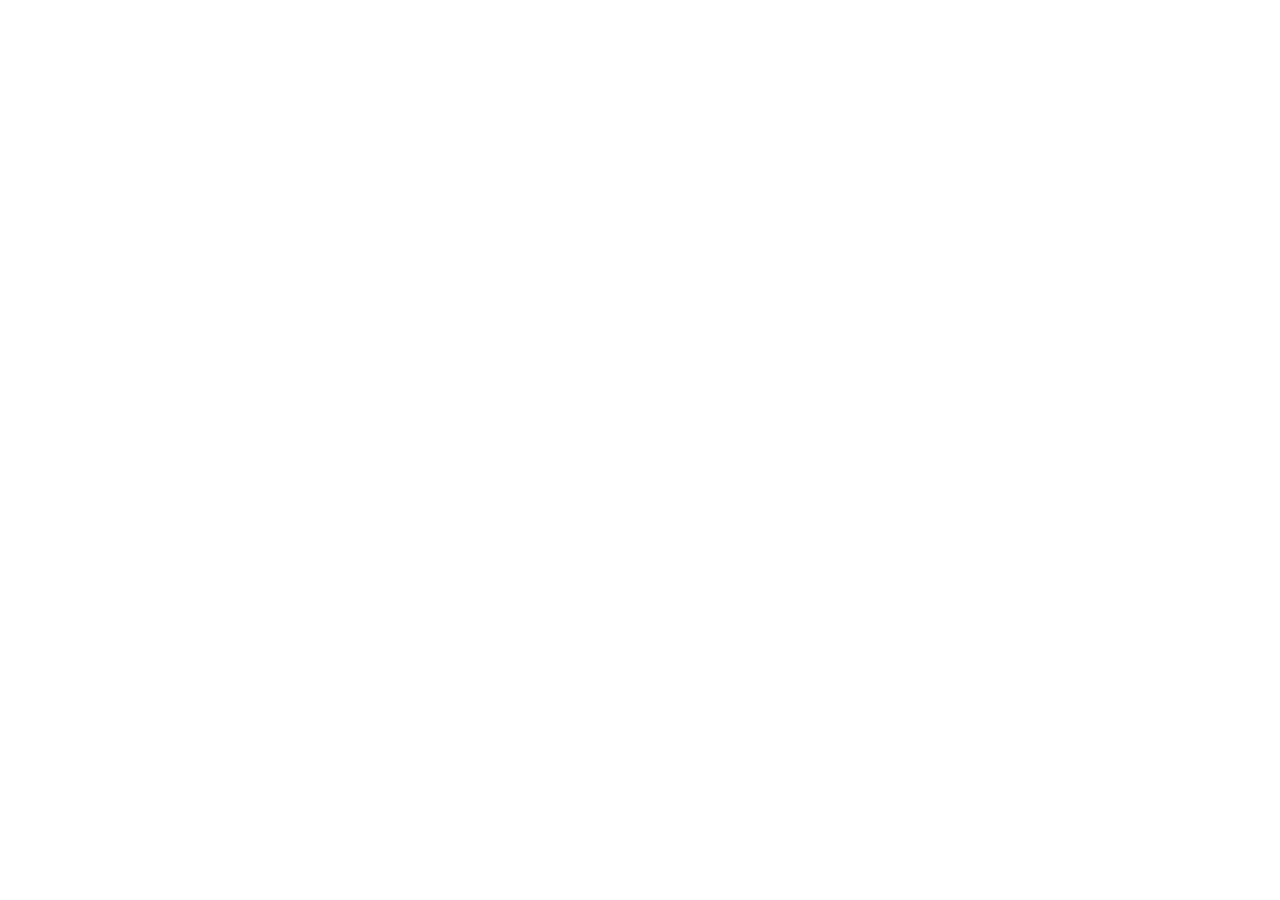
==== knowledge/Music/index.html @ fa02295b "add practice demo" ====
<!doctype html>
<html>
	<head>
		<!--声明当前页面的编码集gbk，gb2312中文编码，utf-8国际编码-->
		<meta http-equiv="Content-Type" content="text/html; charset=utf-8">
		<!--当前页面的三要素-->
		<title>音乐播放器</title>
		<meta name="Keywords" content="关键词,关键词">
		<meta name="description" content"">	 
		<!--head标签里面可以放css，js-->
		<!--css：层叠样式表，就想一件美丽的外衣-->
		<style type="text/css">
		*{margin:0px;padding:0px;}
		
		
		</style>
	
	</head>
<body>
	
    <script>
        var audio=document.createElement("audio");

    </script>
</body>
</html>
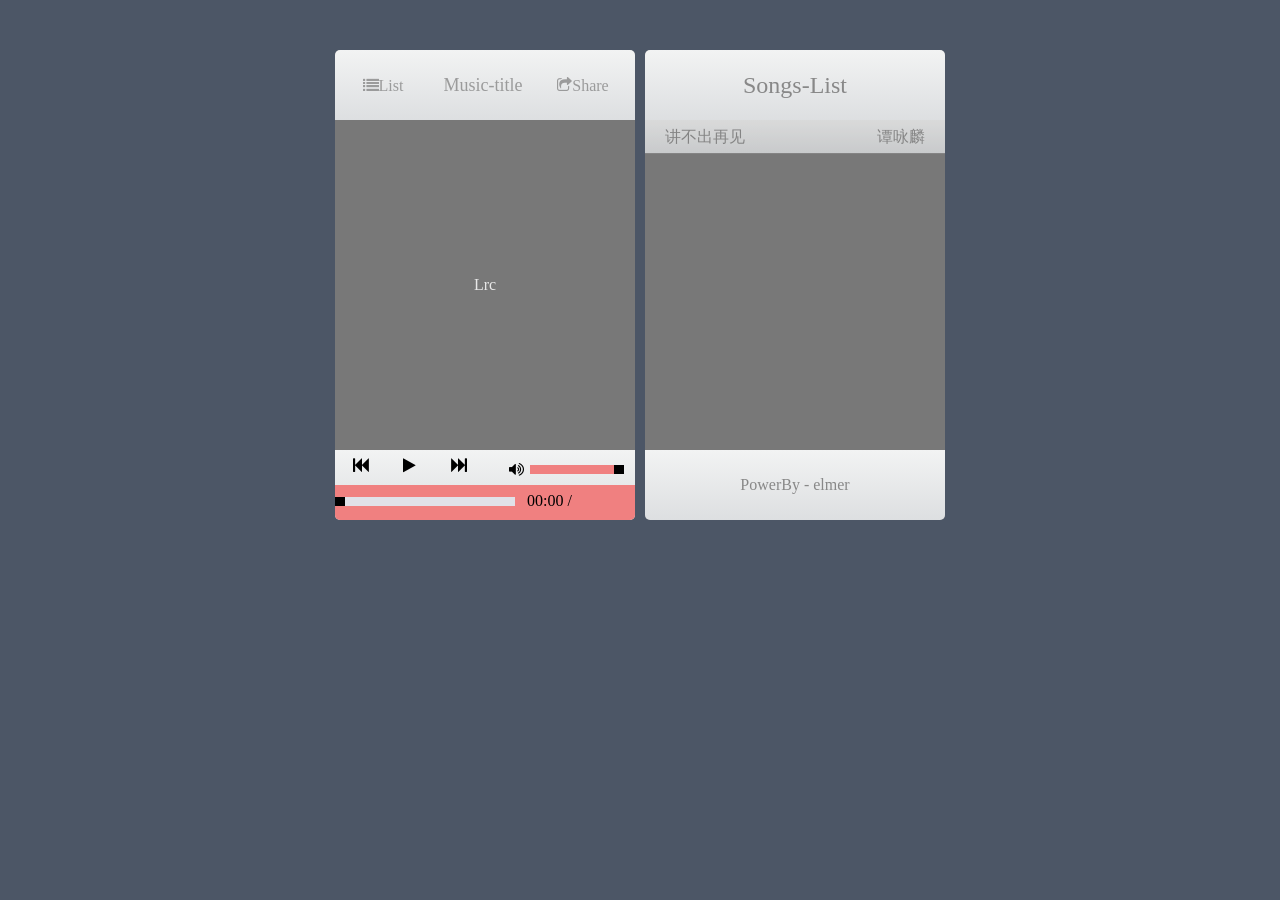
==== commit d3bdbcf2: "updata demo" ====
--- a/knowledge/Music/index.html
+++ b/knowledge/Music/index.html
@@ -1,26 +1,477 @@
 <!doctype html>
 <html>
-	<head>
-		<!--声明当前页面的编码集gbk，gb2312中文编码，utf-8国际编码-->
-		<meta http-equiv="Content-Type" content="text/html; charset=utf-8">
-		<!--当前页面的三要素-->
-		<title>音乐播放器</title>
-		<meta name="Keywords" content="关键词,关键词">
-		<meta name="description" content"">	 
-		<!--head标签里面可以放css，js-->
-		<!--css：层叠样式表，就想一件美丽的外衣-->
-		<style type="text/css">
-		*{margin:0px;padding:0px;}
-		
-		
-		</style>
-	
-	</head>
+<head lang="en">
+    <!--声明当前页面的编码集：charset=gbk,gb2312(中文编码)，utf-8国际编码-->
+    <meta http-equiv="Content-Type" content="text/html; charset=utf-8">
+    <!--当前页面的三要素-->
+    <title>MusicPlayer - elmer</title>
+    <meta name="Keywords" content="关键词,关键词">
+    <meta name="description" content="">
+    <meta name="author" content="elmer">
+    <link href="Font-Awesome-3.2.1/css/font-awesome.min.css" type="text/css" rel="stylesheet">
+    <!--css,js-->
+    <style type="text/css">
+        *{
+            margin: 0;
+            padding: 0;
+        }
+        a{
+            text-decoration: none;
+        }
+        body{
+            background: #4c5666;
+            font-family: "微软雅黑";
+        }
+        ul,li{
+            list-style: none;
+        }
+        #Music{
+            width: 610px;
+            height: 470px;
+            margin: 50px auto;
+            border-radius: 5px;
+        }
+        .lrc,.list{
+            width: 300px;
+            height: 470px;
+        }
+        .list{
+            float: right;
+            background: #787878;
+            border-radius: 5px;
+        }
+        /*lrc 歌词部分*/
+        .lrc{
+            float: left;
+            background: #787878;
+            border-radius:5px;
+        }
+        /*title*/
+        .lrc-title{
+            height: 70px;
+            line-height: 70px;
+            width: 100%;
+            background-image: -webkit-gradient(linear, left top, left bottom, color-stop(0, #f2f3f3), color-stop(1, #dddfe1));
+            background: -moz-linear-gradient( left,#f2f3f3,#dddfe1);
+            border-radius:5px 5px 0px 0px;
+        }
+        .lrc-title a{
+            width: 32%;
+            height: 100%;
+            color: #e8e8e8;
+            display: inline-block;
+            text-align: center;
+            opacity: 0.8;
+            cursor: pointer;
+        }
+        .lrc-title i{
+            color: #888;
+            margin-top: 28px;
+            margin-left: auto;
+            margin-right: auto;
+        }
+        .lrc-title h2{
+            color: #888;
+            font-size: 18px;
+            font-weight: 500;
+            font-family: "微软雅黑";
+        }
+        .lrc-title a:hover{
+            opacity: 1;
+        }
+        .lrc-content{
+            height: 330px;
+            line-height: 330px;
+            width: 100%;
+            text-align: center;
+            color: #e8e8e8;
+        }
+        /*歌曲 按钮控制区*/
+        .lrc-tools{
+            height: 70px;
+            width: 100%;
+            background-image: -webkit-gradient(linear, left top, left bottom, color-stop(0, #f2f3f3), color-stop(1, #dddfe1));
+            background: -moz-linear-gradient( left,#f2f3f3,#dddfe1);
+            border-radius: 0px 0px 5px 5px;
+        }
+        #control-icon{
+            text-align: center;
+            height: 50%;
+            width: 100%;
+        }
+        #control-icon i{
+            font-size: 16px;
+            height: 100%;
+            margin: 0px 15px;
+            cursor: pointer;
+        }
+        #control-icon .icon-content{
+            position: relative;
+            left: -5%;
+            top: 20%;
+        }
+        #pause{
+            position: relative;
+            visibility: hidden;
+        }
+        #play{
+            position: absolute;
+            top: 0px;
+            left: 35%;
+        }
+        #timer span{
+            height: 100%;
+            position: relative;
+            top: 20%;
+        }
+        #bar{
+            position: relative;
+            top: 0px;
+            left: 0px;
+            text-align: center;
+            height: 50%;
+            width: 60%;
+            background: lightcoral;
+            border-radius: 0px 0px 0px 5px;
+        }
+        #volume{
+            position: relative;
+            left: -5%;
+            top: 20%;
+            text-align: center;
+            height: 50%;
+            width: 40%;
+            float: right;
+            border-radius: 0px 0px 5px 0px;
+        }
+
+        #bar .run{
+            background: #e1e1e8;
+            height: 25%;
+            width: 100%;
+            position: absolute;
+            left: 0px;
+            top: 35%;
+            z-index: 1;
+        }
+        #volume .run{
+            background: lightcoral;
+            height: 55%;
+            width: 70%;
+            position: absolute;
+            left: 25%;
+            top: 43%;
+            z-index: 1;
+        }
+        #bar .thumb{
+            width: 10px;
+            height: 25%;
+            background: #000000;
+            position: absolute;
+            left: 0;
+            top: 35%;
+            cursor: pointer;
+            z-index: 2;
+        }
+        #volume .thumb{
+            width: 10px;
+            height: 100%;
+            background: #000000;
+            position: absolute;
+            left: 100%;
+            top: 0%;
+            cursor: pointer;
+            z-index: 2;
+        }
+        #off{
+            position: absolute;
+            left: -5%;
+            top: 25%;
+            cursor: pointer;
+            visibility: hidden;
+        }
+        #up{
+            position: absolute;
+            left: -5%;
+            top: 25%;
+            cursor: pointer;
+        }
+        #down{
+            position: absolute;
+            left: -5%;
+            top: 25%;
+            cursor: pointer;
+            visibility: hidden;
+        }
+        #timer{
+            width: 40%;
+            height: 50%;
+            position: relative;
+            top: -50%;
+            left: 60%;
+            background: lightcoral;
+            border-radius: 0px 0px 5px 0px;
+        }
+        #timer span:nth-child(1){
+            margin-left: 10%;
+        }
+        /*歌曲列表*/
+        #Music .list ul li{
+            width: 100%;
+            height: 33px;
+            line-height: 33px;
+            background-image: -webkit-gradient(linear, left top, left bottom, color-stop(0, #f2f3f3), color-stop(1, #dddfe1));
+            background: -moz-linear-gradient( left,#f2f3f3,#dddfe1);
+            opacity: 0.8;
+            border-bottom: 1px solid #888;
+            cursor: pointer;
+        }
+        #Music .list li>span{
+            color: #888;
+        }
+        #Music .list li:hover{
+            opacity: 1;
+        }
+        .song-author{
+            float: right;
+            margin-right: 20px;
+        }
+        .song-name{
+            float: left;
+            margin-left: 20px;
+        }
+        #Music .list h2{
+            background-image: -webkit-gradient(linear, left top, left bottom, color-stop(0, #f2f3f3), color-stop(1, #dddfe1));
+            background: -moz-linear-gradient( left, #f2f3f3, #dddfe1);
+            border-radius:5px 5px 0px 0px;
+            height: 70px;
+            width: 100%;
+            line-height: 70px;
+            color: #888;
+            text-align: center;
+            font-weight: 500;
+        }
+        #Music .list .footer{
+        	height: 70px;
+            width: 100%;
+            line-height: 70px;
+            background-image: -webkit-gradient(linear, left top, left bottom, color-stop(0, #f2f3f3), color-stop(1, #dddfe1));
+            background: -moz-linear-gradient( left,#f2f3f3,#dddfe1);
+            border-radius: 0px 0px 5px 5px;
+            text-align: center;
+            color: #888;
+        }
+        #Music .list .list-cen{
+        	height: 330px;
+            line-height: 330px;
+            width: 100%;
+            text-align: center;
+            color: #e8e8e8;
+        }
+    </style>
+</head>
 <body>
-	
-    <script>
-        var audio=document.createElement("audio");
+    <div id="Music">
+        <!--歌词区-->
+        <div class="lrc">
+            <!--音乐标题区-->
+            <div class="lrc-title">
+                <a href="javascript:void(0)">
+                    <i class="icon-list">List</i>
+                </a>
+                <a href="javascript:void(0)">
+                    <h2>Music-title</h2>
+                </a>
+                <a href="javascript:void(0)">
+                    <i class="icon-share">Share</i>
+                </a>
+            </div>
+            <!--歌词显示区-->
+            <div class="lrc-content">
+                Lrc
+            </div>
+            <!--歌曲控制台-->
+            <div class="lrc-tools">
+                <div id="control-icon">
+                    <div class="icon-content">
+                        <i class="icon-fast-backward " id="prev"></i>
+                        <i class="icon-pause" id="pause"></i>
+                        <i class="icon-play" id="play"></i>
+                        <i class="icon-fast-forward " id="next"></i>
+                    </div>
+                    <div id="volume">
+                        <div class="run">
+                            <div class="thumb"></div>
+                        </div>
+                        <i class="icon-volume-off" id="off" ></i>
+                        <i class="icon-volume-up" id="up" ></i>
+                        <i class="icon-volume-down" id="down" ></i>
+                    </div>
+                </div>
+                <div id="bar">
+                    <div class="run"></div>
+                    <div class="thumb"></div>
+                </div>
 
-    </script>
+                <div id="timer">
+                    <span id="Current">00:00</span>
+                    <span >/</span>
+                    <span id="Total"></span>
+                </div>
+            </div>
+
+        </div>
+        <div class="list">
+            <h2>Songs-List</h2>
+            <div class="list-cen">
+	            <ul id="songs-list">
+	                <li>
+	                    <span class="song-name">讲不出再见</span>
+	                    <audio src="mp3/01.mp3" id="mp3" oncanplaythrough="canplay()"></audio>
+	                    <span class="song-author">谭咏麟</span>
+	                </li>
+	            </ul>
+            </div>
+            <div class="footer">PowerBy - elmer</div>
+        </div>
+    </div>
+<script type="text/javascript">
+//    1.拿到audio对象
+//    2.监听播放动态
+//    3.控制代码编写
+	$("up").onclick =function(){
+		this.style.visibility = "hidden";
+		$("off").style.visibility = "visible";
+		$("volume").children[0].children[0].style.left = 0+"%";
+		$("mp3").volume=0;
+	}
+	$("off").onclick =function(){
+		this.style.visibility = "hidden";
+		$("up").style.visibility = "visible";
+		$("volume").children[0].children[0].style.left = 100+"%";
+		$("mp3").volume=1;
+	}
+	$("prev").onclick =function(){
+		alert("该功能还未实现");
+	}
+	$("next").onclick =function(){
+		alert("该功能还未实现");
+	}
+	function clickPlay(){
+		var lisdom = document.querySelectorAll("li");
+		for(var i =0;i<lisdom.length;i++){
+			lisdom[i].onclick = (function(){
+				return function(){
+					$("mp3").play();
+			        $("play").style.visibility = "hidden";
+			        $("pause").style.visibility = "visible";
+				};
+			})(i)
+		}
+	}
+	clickPlay();
+    // $("songs-list").children[0].addEventListener("click",function(){
+    //     $("mp3").play();
+    //     $("play").style.visibility = "hidden";
+    //     $("pause").style.visibility = "visible";
+    // });
+    function canplay(){
+        var mp3Timer = $("mp3").duration;
+        $("Total").innerHTML = getTime(mp3Timer);
+        var pDom = $("bar");
+        var runDom = $("volume").children[0].children[0];
+        var thumbDom = pDom.children[1];
+        dragpro(thumbDom,function(newleft){
+            var persent = newleft;
+            $("mp3").currentTime = mp3Timer*persent;
+        });
+        dragvol(runDom,function(newleft){
+            var persent = newleft;
+            $("mp3").volume = persent;
+            if($("mp3").volume){
+            	$("up").style.visibility = "visible";
+            }else if($("mp3").volume==0){
+            	$("off").style.visibility = "visible";
+            	$("up").style.visibility = "hidden";
+            }
+        });
+    }
+    $("mp3").ontimeupdate = function () {
+        var currentT = this.currentTime;
+        var durationT = this.duration;
+        var percent = (currentT/durationT)*100;
+        $("Current").innerHTML = getTime(this.currentTime);
+//        $("bar").children[0].style.width = percent+"%";
+        $("bar").children[1].style.left = percent+"%";
+    }
+    $("play").onclick = function () {
+        $("mp3").play();
+        $("play").style.visibility = "hidden";
+        $("pause").style.visibility = "visible";
+    }
+    $("pause").onclick = function () {
+        $("mp3").pause();
+        $("pause").style.visibility = "hidden";
+        $("play").style.visibility = "visible";
+    }
+//  因为duration 返回的是秒。而我们显示的又是分秒格式。
+//  时间转换函数
+    function getTime(timer){
+        var min = parseInt(timer/60);
+        var sec = parseInt(timer%60);
+        min=min<10?"0"+min:min;
+        sec=sec<10?"0"+sec:sec;
+        return min+":"+sec;
+    }
+    function $(id){
+        return document.getElementById(id);
+    }
+    function dragpro(dom,callback){
+        dom.onmousedown = function(e){
+            var ev = e || window.event;
+            var x = ev.clientX;
+//            var y = ev.clientY;
+            var _left = dom.offsetLeft;
+//            var _top = dom.offsetTop;
+            document.onmousemove = function(e){
+                var ev = e || window.event;
+                var newleft = ev.clientX - x + _left;
+                var test = (newleft/(dom.parentElement.offsetWidth));
+                if(test<0)test=0+"%";
+                if(test>0.94)test=0.9444444;
+                dom.style.left = (test*100)+"%";
+                if(callback)callback.call(dom,test);
+            };
+            document.onmouseup = function(e){
+                document.onmousemove = null;
+                document.onmouseup = null;
+            };
+        };
+    }
+
+    function dragvol(dom,callback){
+        dom.onmousedown = function(e){
+            var ev = e || window.event;
+            var x = ev.clientX;
+    //            var y = ev.clientY;
+            var _left = dom.offsetLeft;
+    //            var _top = dom.offsetTop;
+            document.onmousemove = function(e){
+                var ev = e || window.event;
+                var newleft = ev.clientX - x + _left;
+                var test = (newleft/(dom.parentElement.offsetWidth));
+                console.log(test)//1
+                if(test<0)test=0;
+                if(test>1)test=1;
+                dom.style.left= test*100+"%";
+                if(callback)callback.call(dom,test);
+            };
+            document.onmouseup = function(e){
+                document.onmousemove = null;
+                document.onmouseup = null;
+            };
+        };
+    }
+</script>
 </body>
 </html>
